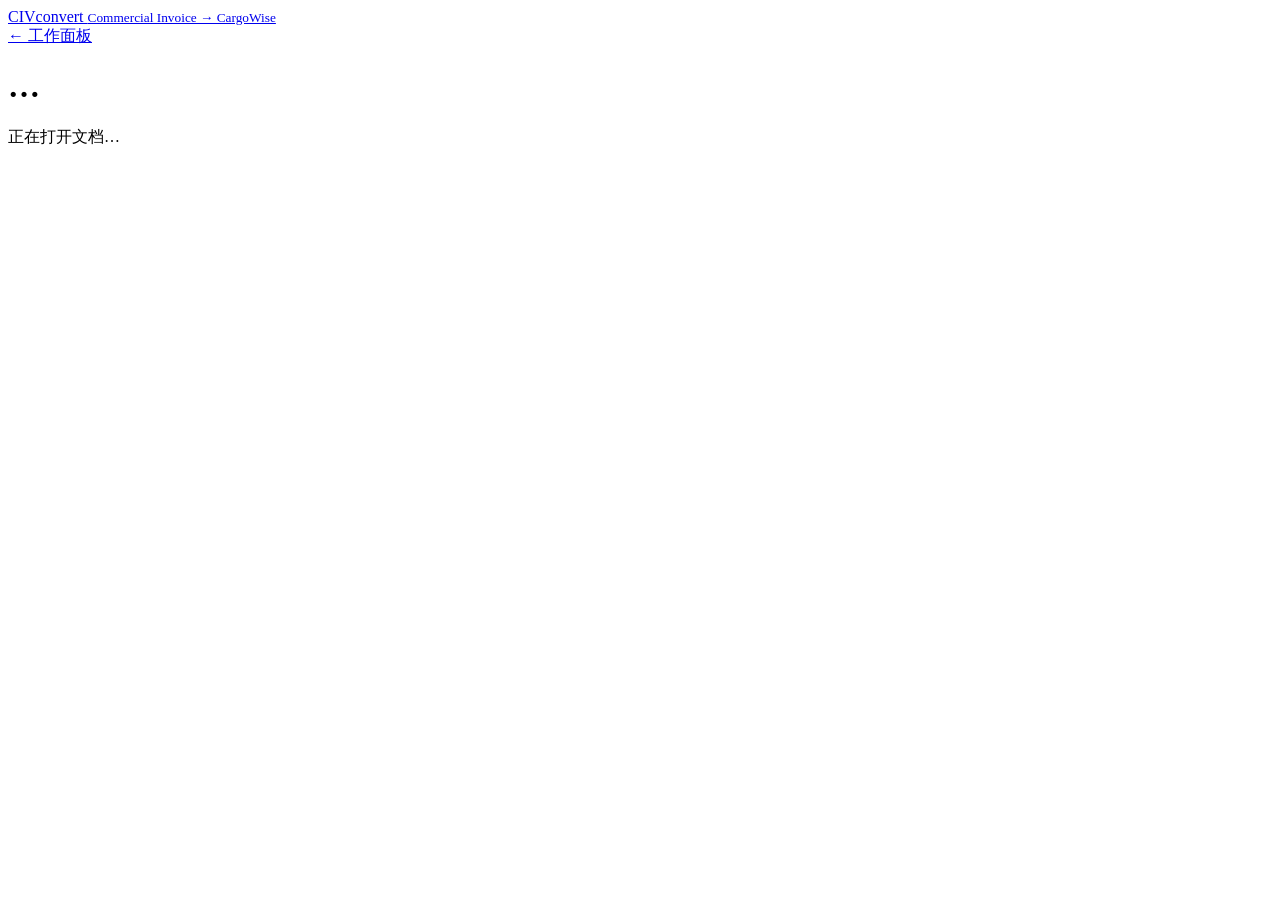
==== civconvert/static/editor.html @ 64c46fd5 "Documents, online sheet, Nimbus login and document status - login with the company Nimbus account (s" ====
<!doctype html>
<html lang="zh-CN">
<head>
<meta charset="utf-8">
<meta name="viewport" content="width=device-width, initial-scale=1">
<title>文档 · CIVconvert</title>
<link rel="stylesheet" href="/static/app.css">
<link rel="stylesheet" href="/static/editor.css">
<link rel="stylesheet" href="/static/preview.css">
</head>
<body class="editor">
<header class="topbar"><a class="brand" href="/">CIVconvert <small>Commercial Invoice → CargoWise</small></a><span class="grow"></span></header>
<div class="docbar">
  <a class="back" href="/">← 工作面板</a>
  <h1 id="title">…</h1>
  <span id="badges"></span>
  <span class="meta" id="meta"></span>
  <span class="grow"></span>
  <span class="savestate" id="savestate" role="status" aria-live="polite"></span>
</div>
<div class="toolbar" id="toolbar" hidden>
  <button type="button" class="btn small" id="undo" title="撤销 (Ctrl+Z)">↶ <span class="lbl">撤销</span></button>
  <button type="button" class="btn small" id="redo" title="重做 (Ctrl+Y)">↷ <span class="lbl">重做</span></button>
  <span class="sep"></span>
  <button type="button" class="btn small" id="insert" title="插入行">＋ <span class="lbl">插入行</span></button>
  <button type="button" class="btn small danger" id="delrows" title="删除所选单元格所在的整行">－ <span class="lbl">删除行</span></button>
  <button type="button" class="btn small" id="clear" title="清空所选单元格 (Delete)">⌫ <span class="lbl">清除</span></button>
  <span class="sep"></span>
  <span class="issues" id="issues"></span>
  <span class="sep"></span>
  <button type="button" class="btn small" id="preview" title="对照原始 Invoice">Preview <span class="lbl">对比</span></button>
  <button type="button" class="btn small" id="pdf" title="打开原始 PDF">PDF</button>
  <button type="button" class="btn small" id="history" title="操作记录和版本">历史</button>
  <span class="grow"></span>
  <button type="button" class="btn small" id="save" title="保存 (Ctrl+S)">Save</button>
  <button type="button" class="btn small" id="xlsx" title="导出 Excel">Excel</button>
  <button type="button" class="btn small primary" id="csv" title="导出当前数据为 CargoWise CSV">导出 CSV</button>
  <button type="button" class="btn small ok" id="confirm" title="标记为已确认 / Ready">Confirm</button>
  <button type="button" class="btn small" id="reopen" hidden title="重新编辑已确认的文档">重新编辑</button>
</div>
<div id="banners"></div>
<div class="checks" id="checks" hidden></div>
<div class="fbar" id="fbar" hidden>
  <span class="addr" id="addr"></span><span class="fx">fx</span>
  <input type="text" id="formula" aria-label="单元格内容 / 公式" spellcheck="false" autocomplete="off">
</div>
<div class="gridwrap" id="gridwrap" hidden><div class="sh" id="grid"></div></div>
<div class="statusbar" id="statusbar" hidden></div>
<div class="center" id="center"><span><span class="spin"></span> 正在打开文档…</span></div>
<script src="/static/app.js"></script>
<script src="/static/formula.js"></script>
<script src="/static/sheet.js"></script>
<script src="/static/preview.js"></script>
<script src="/static/editor.js"></script>
</body>
</html>
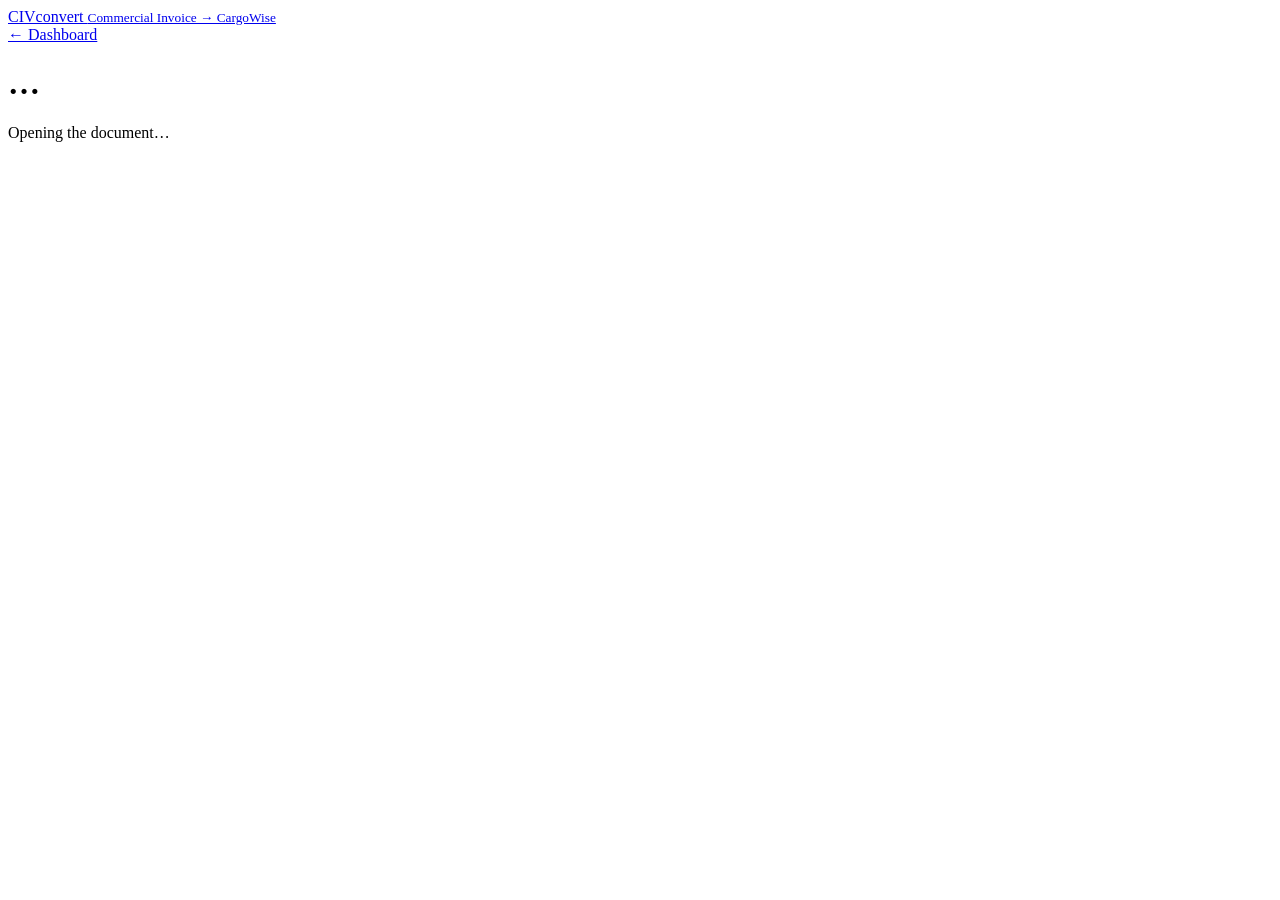
==== commit ab2f4c6e: "Own documents only, 4-month retention, English/Chinese pages and night mode - Everyone sees and open" ====
--- a/civconvert/static/editor.html
+++ b/civconvert/static/editor.html
@@ -1,9 +1,10 @@
 <!doctype html>
-<html lang="zh-CN">
+<html lang="en">
 <head>
 <meta charset="utf-8">
 <meta name="viewport" content="width=device-width, initial-scale=1">
-<title>文档 · CIVconvert</title>
+<title>Document · CIVconvert</title>
+<script src="/static/prefs.js"></script>
 <link rel="stylesheet" href="/static/app.css">
 <link rel="stylesheet" href="/static/editor.css">
 <link rel="stylesheet" href="/static/preview.css">
@@ -11,7 +12,7 @@
 <body class="editor">
 <header class="topbar"><a class="brand" href="/">CIVconvert <small>Commercial Invoice → CargoWise</small></a><span class="grow"></span></header>
 <div class="docbar">
-  <a class="back" href="/">← 工作面板</a>
+  <a class="back" href="/" data-i18n="ed.back">← Dashboard</a>
   <h1 id="title">…</h1>
   <span id="badges"></span>
   <span class="meta" id="meta"></span>
@@ -19,34 +20,34 @@
   <span class="savestate" id="savestate" role="status" aria-live="polite"></span>
 </div>
 <div class="toolbar" id="toolbar" hidden>
-  <button type="button" class="btn small" id="undo" title="撤销 (Ctrl+Z)">↶ <span class="lbl">撤销</span></button>
-  <button type="button" class="btn small" id="redo" title="重做 (Ctrl+Y)">↷ <span class="lbl">重做</span></button>
+  <button type="button" class="btn small" id="undo" data-i18n-title="tb.undo_tip">↶ <span class="lbl" data-i18n="tb.undo">Undo</span></button>
+  <button type="button" class="btn small" id="redo" data-i18n-title="tb.redo_tip">↷ <span class="lbl" data-i18n="tb.redo">Redo</span></button>
   <span class="sep"></span>
-  <button type="button" class="btn small" id="insert" title="插入行">＋ <span class="lbl">插入行</span></button>
-  <button type="button" class="btn small danger" id="delrows" title="删除所选单元格所在的整行">－ <span class="lbl">删除行</span></button>
-  <button type="button" class="btn small" id="clear" title="清空所选单元格 (Delete)">⌫ <span class="lbl">清除</span></button>
+  <button type="button" class="btn small" id="insert" data-i18n-title="tb.insert">＋ <span class="lbl" data-i18n="tb.insert">Insert rows</span></button>
+  <button type="button" class="btn small danger" id="delrows" data-i18n-title="tb.delete_tip">－ <span class="lbl" data-i18n="tb.delete">Delete rows</span></button>
+  <button type="button" class="btn small" id="clear" data-i18n-title="tb.clear_tip">⌫ <span class="lbl" data-i18n="tb.clear">Clear</span></button>
   <span class="sep"></span>
   <span class="issues" id="issues"></span>
   <span class="sep"></span>
-  <button type="button" class="btn small" id="preview" title="对照原始 Invoice">Preview <span class="lbl">对比</span></button>
-  <button type="button" class="btn small" id="pdf" title="打开原始 PDF">PDF</button>
-  <button type="button" class="btn small" id="history" title="操作记录和版本">历史</button>
+  <button type="button" class="btn small" id="preview" data-i18n-title="tb.preview_tip" data-i18n="tb.preview">Preview</button>
+  <button type="button" class="btn small" id="pdf" data-i18n-title="tb.pdf_tip">PDF</button>
+  <button type="button" class="btn small" id="history" data-i18n-title="tb.history_tip" data-i18n="tb.history">History</button>
   <span class="grow"></span>
-  <button type="button" class="btn small" id="save" title="保存 (Ctrl+S)">Save</button>
-  <button type="button" class="btn small" id="xlsx" title="导出 Excel">Excel</button>
-  <button type="button" class="btn small primary" id="csv" title="导出当前数据为 CargoWise CSV">导出 CSV</button>
-  <button type="button" class="btn small ok" id="confirm" title="标记为已确认 / Ready">Confirm</button>
-  <button type="button" class="btn small" id="reopen" hidden title="重新编辑已确认的文档">重新编辑</button>
+  <button type="button" class="btn small" id="save" data-i18n-title="tb.save_tip">Save</button>
+  <button type="button" class="btn small" id="xlsx" data-i18n-title="tb.excel_tip">Excel</button>
+  <button type="button" class="btn small primary" id="csv" data-i18n-title="tb.csv_tip" data-i18n="tb.csv">Export CSV</button>
+  <button type="button" class="btn small ok" id="confirm" data-i18n-title="tb.confirm_tip" data-i18n="tb.confirm">Confirm</button>
+  <button type="button" class="btn small" id="reopen" hidden data-i18n-title="tb.reopen_tip" data-i18n="tb.reopen">Reopen</button>
 </div>
 <div id="banners"></div>
-<div class="checks" id="checks" hidden></div>
 <div class="fbar" id="fbar" hidden>
   <span class="addr" id="addr"></span><span class="fx">fx</span>
-  <input type="text" id="formula" aria-label="单元格内容 / 公式" spellcheck="false" autocomplete="off">
+  <input type="text" id="formula" data-i18n-aria="fx.aria" spellcheck="false" autocomplete="off">
 </div>
 <div class="gridwrap" id="gridwrap" hidden><div class="sh" id="grid"></div></div>
 <div class="statusbar" id="statusbar" hidden></div>
-<div class="center" id="center"><span><span class="spin"></span> 正在打开文档…</span></div>
+<div class="center" id="center"><span><span class="spin"></span> <span data-i18n="ed.opening">Opening the document…</span></span></div>
+<script src="/static/i18n.js"></script>
 <script src="/static/app.js"></script>
 <script src="/static/formula.js"></script>
 <script src="/static/sheet.js"></script>
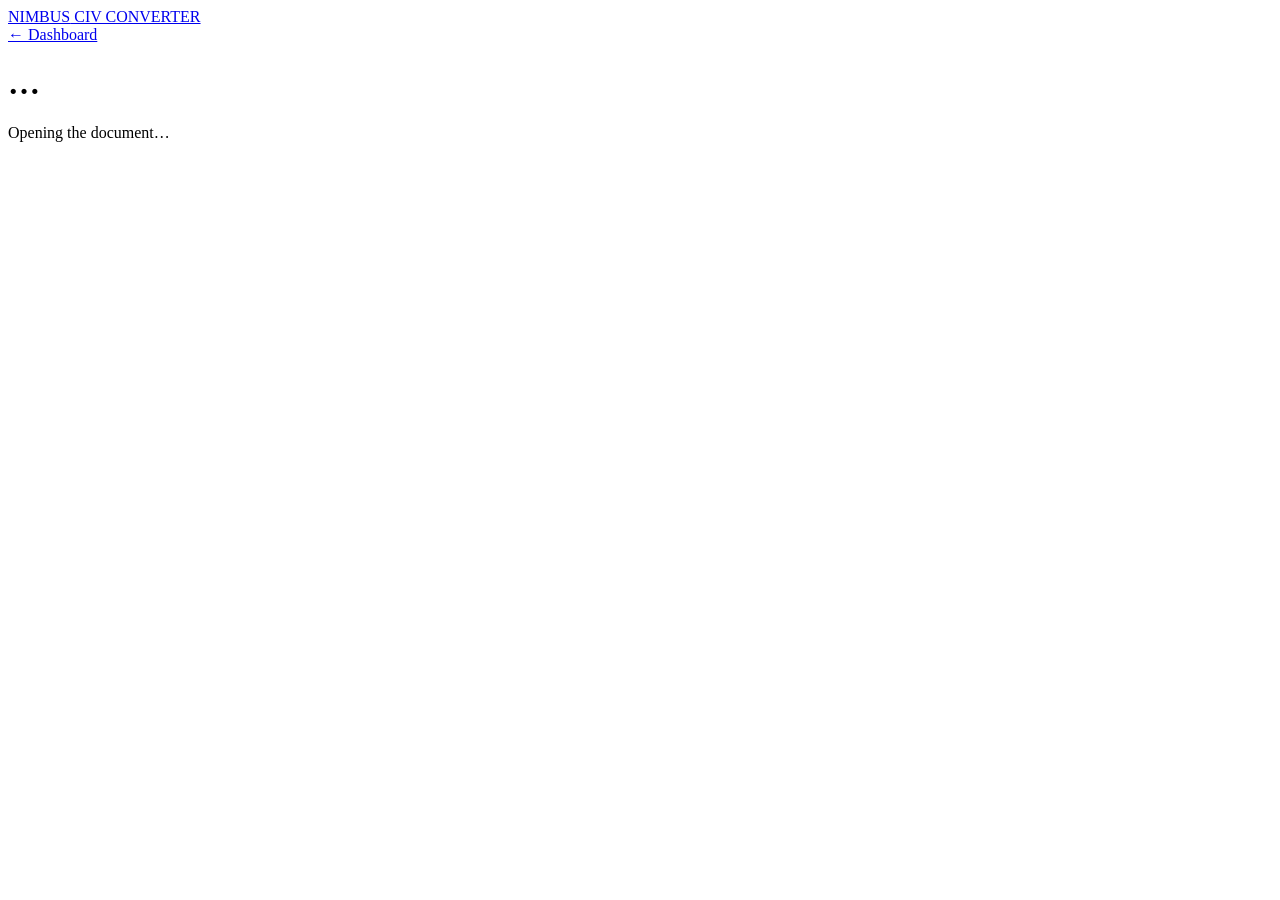
==== commit 4e217fe6: "Look like Nimbus: violet, white surfaces, light grey lines - Colours and style of the dashboard, the" ====
--- a/civconvert/static/editor.html
+++ b/civconvert/static/editor.html
@@ -3,14 +3,14 @@
 <head>
 <meta charset="utf-8">
 <meta name="viewport" content="width=device-width, initial-scale=1">
-<title>Document · CIVconvert</title>
+<title>Document · NIMBUS CIV CONVERTER</title>
 <script src="/static/prefs.js"></script>
 <link rel="stylesheet" href="/static/app.css">
 <link rel="stylesheet" href="/static/editor.css">
 <link rel="stylesheet" href="/static/preview.css">
 </head>
 <body class="editor">
-<header class="topbar"><a class="brand" href="/">CIVconvert <small>Commercial Invoice → CargoWise</small></a><span class="grow"></span></header>
+<header class="topbar"><a class="brand" href="/"><span class="nb">NIMBUS</span> CIV CONVERTER</a><span class="grow"></span></header>
 <div class="docbar">
   <a class="back" href="/" data-i18n="ed.back">← Dashboard</a>
   <h1 id="title">…</h1>
